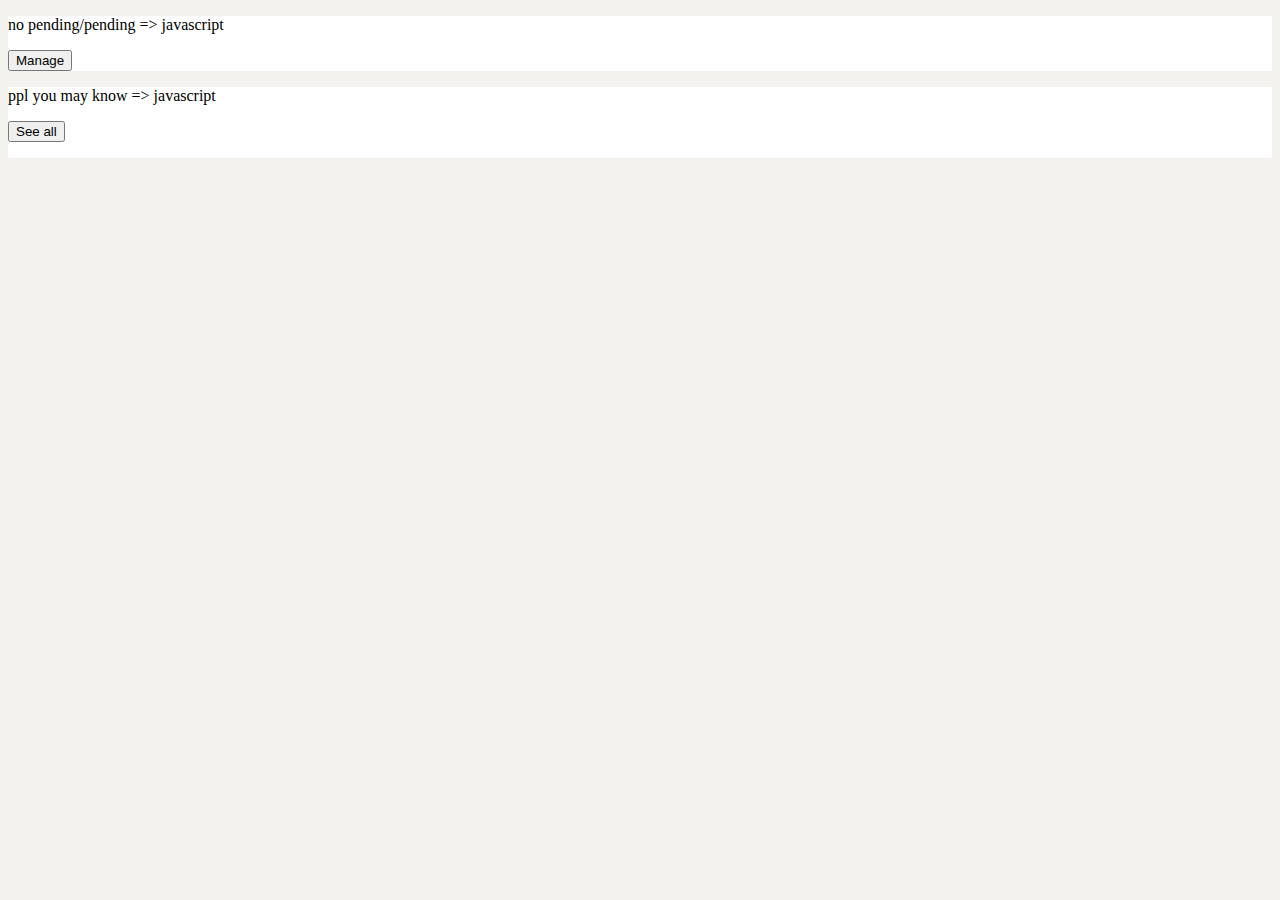
==== linkedin-contacts/index.html @ 894f133b "add exercises" ====
<!DOCTYPE html>
<html lang="en">

<head>
    <meta charset="UTF-8">
    <meta name="viewport" content="width=device-width, initial-scale=1.0">
    <title>LinkedIn Contacts</title>
    <link rel="stylesheet" href="style.css">
</head>

<body>
    <header class="header">
        <p>no pending/pending => javascript</p>
        <button>Manage</button>
    </header>
    <main>
        <div class="pplAndButton">
            <p>ppl you may know => javascript</p>
            <button>See all</button>
        </div>
        <ul id="contacts">

        </ul>
    </main>
    <script src="script.js"></script>
</body>

</html>
---- linkedin-contacts/style.css ----
* {
  box-sizing: border-box;
}
body {
  background-color: #f3f2ef;
}
header {
  background-color: white;
}
main {
  background-color: white;
}
.personContainer {
  background-color: white;
  border: solid 0.1rem lightgray;
  border-radius: 20px;
  margin: 0.5rem;
  display: flex;
  flex-direction: column;
  align-items: center;
  padding-bottom: 1rem;
  background-size: 100% 22%; /*breite höhe*/
  background-repeat: no-repeat;
}

.contentContainer {
  text-align: center;
  height: 100%;
}

.banner {
  width: 100%;
  background-size: cover;
  background-position: center;
  background-repeat: no-repeat;
  /* height: 30%; */
  background-color: aqua;
  border-top-left-radius: 20px;
  border-top-right-radius: 20px;
}

img {
  width: 80px;
  height: 80px;
  object-fit: cover;
  display: block;
  border-radius: 50%;
  margin-top: -40%;
  border: 5px solid white;
  position: relative;
  z-index: 1;
}

#contacts {
  display: grid;
  grid-template-columns: 1fr 1fr 1fr 1fr;
}

.mutualConnections::before {
  content: "⚭ ";
  /* font-size: 1rem; */
}
.mutualConnections::after {
  content: " mutual connections";
}

.btnConnect {
  padding: 0.2rem;
}

li {
  list-style: none;
}
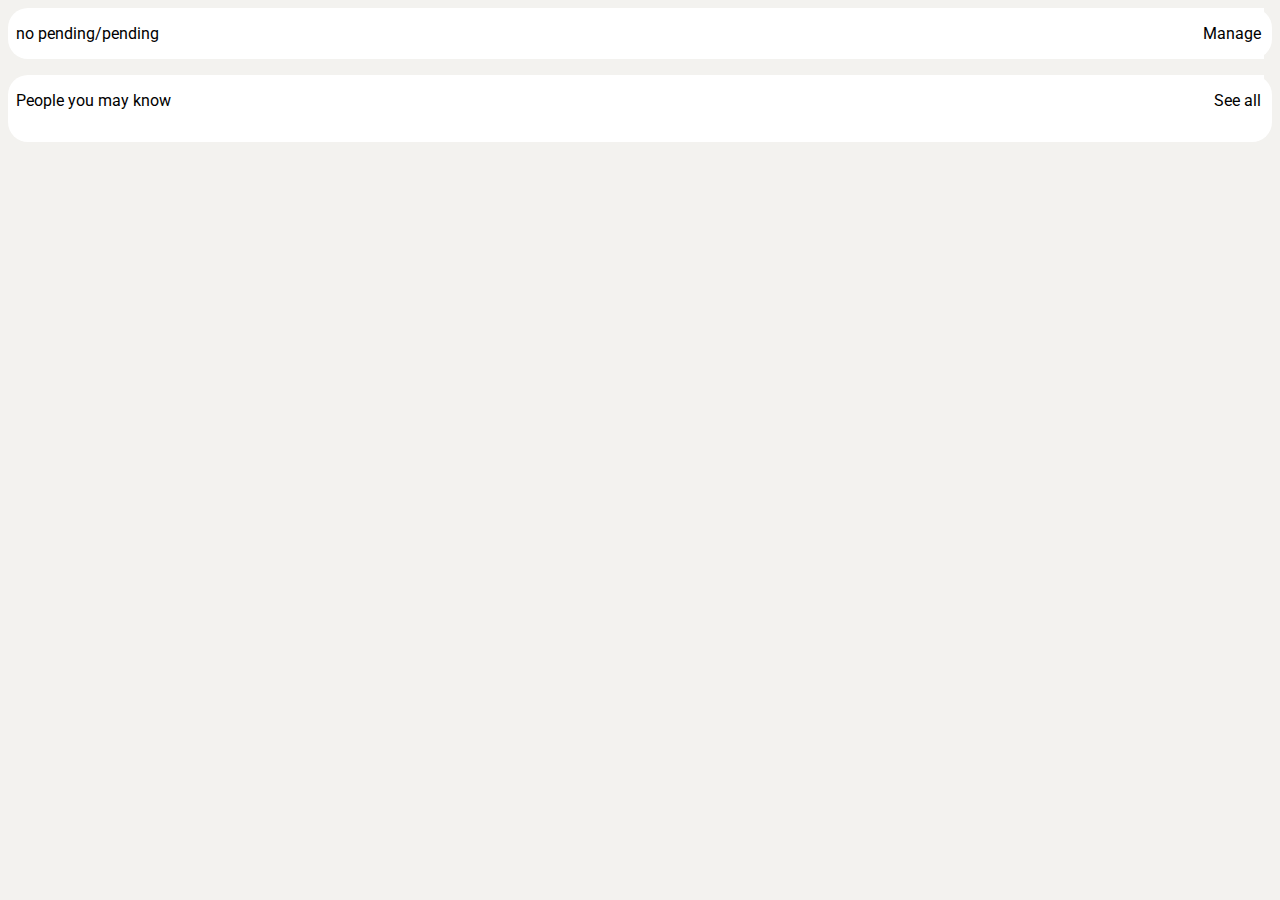
==== commit a231be13: "add more css" ====
--- a/linkedin-contacts/index.html
+++ b/linkedin-contacts/index.html
@@ -6,17 +6,20 @@
     <meta name="viewport" content="width=device-width, initial-scale=1.0">
     <title>LinkedIn Contacts</title>
     <link rel="stylesheet" href="style.css">
+    <link rel="preconnect" href="https://fonts.bunny.net">
+    <link href="https://fonts.bunny.net/css?family=alexandria:300|chilanka:400|roboto:400|space-mono:400"
+        rel="stylesheet" />
 </head>
 
 <body>
     <header class="header">
-        <p>no pending/pending => javascript</p>
-        <button>Manage</button>
+        <p>no pending/pending</p>
+        <button class="manage">Manage</button>
     </header>
     <main>
         <div class="pplAndButton">
-            <p>ppl you may know => javascript</p>
-            <button>See all</button>
+            <p>People you may know</p>
+            <button class="seeAll">See all</button>
         </div>
         <ul id="contacts">
 
--- a/linkedin-contacts/style.css
+++ b/linkedin-contacts/style.css
@@ -3,12 +3,36 @@
 }
 body {
   background-color: #f3f2ef;
+  font-family: "Roboto", sans-serif;
 }
-header {
+.header {
   background-color: white;
+  display: flex;
+  flex-direction: row;
+  margin-bottom: 1rem;
+  padding-left: 0.5rem;
+  padding-right: 0.5rem;
+  border-radius: 20px;
 }
+
+.pplAndButton {
+  display: flex;
+  flex-direction: row;
+  padding-left: 0.5rem;
+  padding-right: 0.5rem;
+}
+
+button {
+  all: initial; /* default */
+  margin-left: auto;
+  padding: 0.2rem;
+  background-color: white;
+  font-family: "Roboto", sans-serif;
+}
+
 main {
   background-color: white;
+  border-radius: 20px;
 }
 .personContainer {
   background-color: white;
@@ -18,37 +42,33 @@
   display: flex;
   flex-direction: column;
   align-items: center;
+  justify-content: center;
   padding-bottom: 1rem;
   background-size: 100% 22%; /*breite höhe*/
   background-repeat: no-repeat;
+  height: 350px;
+  position: relative;
 }
 
 .contentContainer {
   text-align: center;
-  height: 100%;
+  height: 50%;
+  width: 50%;
+  position: relative;
+  top: 2rem;
 }
 
-.banner {
-  width: 100%;
-  background-size: cover;
-  background-position: center;
-  background-repeat: no-repeat;
-  /* height: 30%; */
-  background-color: aqua;
-  border-top-left-radius: 20px;
-  border-top-right-radius: 20px;
-}
-
-img {
+.personImg {
   width: 80px;
   height: 80px;
   object-fit: cover;
   display: block;
   border-radius: 50%;
   margin-top: -40%;
+  /* margin-bottom: -50%; */
   border: 5px solid white;
   position: relative;
-  z-index: 1;
+  left: 3.5rem;
 }
 
 #contacts {
@@ -58,16 +78,44 @@
 
 .mutualConnections::before {
   content: "⚭ ";
-  /* font-size: 1rem; */
 }
 .mutualConnections::after {
   content: " mutual connections";
 }
 
 .btnConnect {
-  padding: 0.2rem;
+  all: initial;
+  color: #0a66c2;
+  background-color: white;
+  border: solid 1.5px #0a66c2;
+  padding: 0.3rem;
+  border-radius: 10px;
+  font-family: "Roboto", sans-serif;
 }
 
 li {
   list-style: none;
 }
+
+.personFont {
+  font-weight: 600;
+}
+.professionFont {
+  color: grey;
+}
+
+.btnClose {
+  /* all: initial; */
+  position: absolute;
+  top: 0.5rem;
+  right: 0.5rem;
+  height: 1.5rem;
+  width: 1.5rem;
+  background-color: grey;
+  border: 1px solid grey;
+  border-radius: 50px;
+  color: white;
+  cursor: pointer;
+  transition: background-color 0.3s ease, color 0.3s ease;
+  text-align: center;
+}
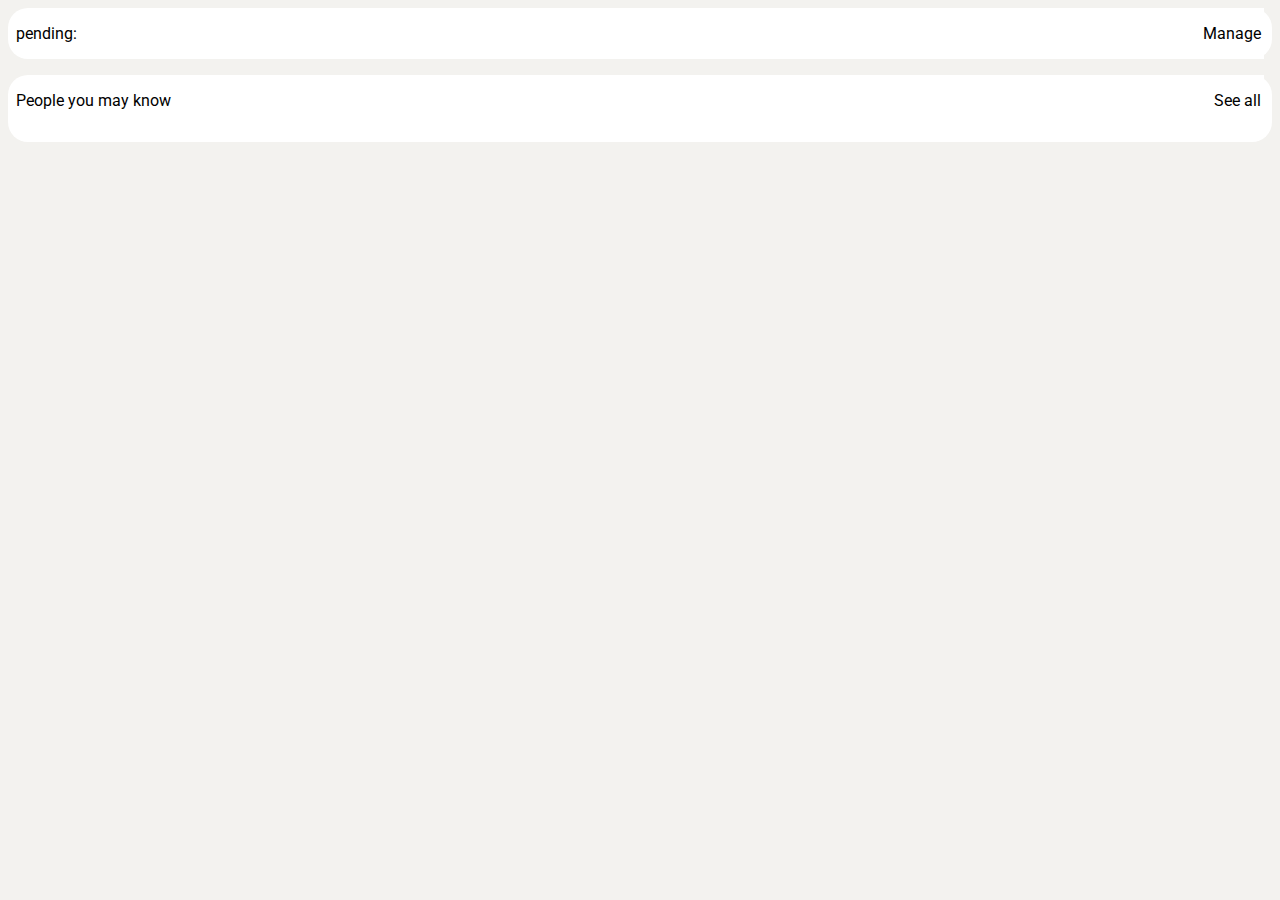
==== commit 2a8befc8: "add final code" ====
--- a/linkedin-contacts/index.html
+++ b/linkedin-contacts/index.html
@@ -13,13 +13,13 @@
 
 <body>
     <header class="header">
-        <p>no pending/pending</p>
-        <button class="manage">Manage</button>
+        <p id="pending">pending: </p>
+        <button>Manage</button>
     </header>
     <main>
         <div class="pplAndButton">
             <p>People you may know</p>
-            <button class="seeAll">See all</button>
+            <button>See all</button>
         </div>
         <ul id="contacts">
 
--- a/linkedin-contacts/style.css
+++ b/linkedin-contacts/style.css
@@ -1,12 +1,21 @@
 * {
   box-sizing: border-box;
 }
+
+:root {
+  --clr-linkedin: #0a66c2;
+  --clr-white: white;
+  --clr-body: #f3f2ef;
+  --clr-border: lightgray;
+  --clr-font-grey: grey;
+}
+
 body {
-  background-color: #f3f2ef;
+  background-color: var(--clr-body);
   font-family: "Roboto", sans-serif;
 }
 .header {
-  background-color: white;
+  background-color: var(--clr-white);
   display: flex;
   flex-direction: row;
   margin-bottom: 1rem;
@@ -26,17 +35,17 @@
   all: initial; /* default */
   margin-left: auto;
   padding: 0.2rem;
-  background-color: white;
+  background-color: var(--clr-white);
   font-family: "Roboto", sans-serif;
 }
 
 main {
-  background-color: white;
+  background-color: var(--clr-white);
   border-radius: 20px;
 }
 .personContainer {
-  background-color: white;
-  border: solid 0.1rem lightgray;
+  background-color: var(--clr-white);
+  border: solid 0.1rem var(--clr-border);
   border-radius: 20px;
   margin: 0.5rem;
   display: flex;
@@ -66,7 +75,7 @@
   border-radius: 50%;
   margin-top: -40%;
   /* margin-bottom: -50%; */
-  border: 5px solid white;
+  border: 5px solid var(--clr-white);
   position: relative;
   left: 3.5rem;
 }
@@ -74,6 +83,7 @@
 #contacts {
   display: grid;
   grid-template-columns: 1fr 1fr 1fr 1fr;
+  padding-right: 1.7rem;
 }
 
 .mutualConnections::before {
@@ -85,12 +95,17 @@
 
 .btnConnect {
   all: initial;
-  color: #0a66c2;
-  background-color: white;
-  border: solid 1.5px #0a66c2;
+  color: var(--clr-linkedin);
+  background-color: var(--clr-white);
+  border: solid 1.5px var(--clr-linkedin);
   padding: 0.3rem;
   border-radius: 10px;
   font-family: "Roboto", sans-serif;
+}
+
+.btnConnect:hover {
+  background-color: var(--clr-linkedin);
+  color: var(--clr-white);
 }
 
 li {
@@ -101,7 +116,7 @@
   font-weight: 600;
 }
 .professionFont {
-  color: grey;
+  color: var(--clr-font-grey);
 }
 
 .btnClose {
@@ -111,10 +126,10 @@
   right: 0.5rem;
   height: 1.5rem;
   width: 1.5rem;
-  background-color: grey;
-  border: 1px solid grey;
+  background-color: var(--clr-font-grey);
+  border: 1px solid var(--clr-font-grey);
   border-radius: 50px;
-  color: white;
+  color: var(--clr-white);
   cursor: pointer;
   transition: background-color 0.3s ease, color 0.3s ease;
   text-align: center;
